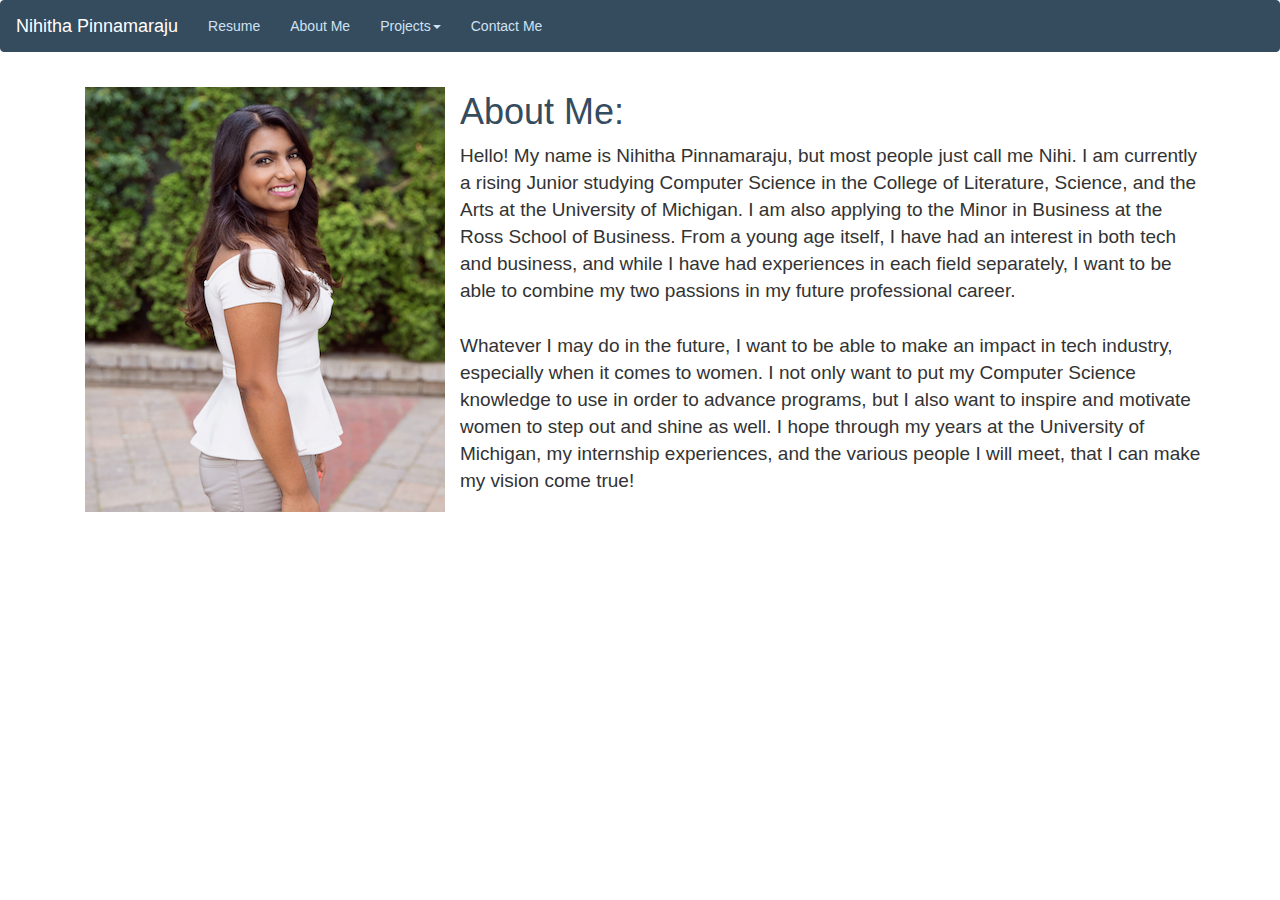
==== aboutme/aboutme.html @ eaad431c "Add files via upload" ====
<!DOCTYPE>
<html>

	<head>
		 <title>About Me</title>
  		<meta charset="utf-8">
  		<meta name="viewport" content="width=device-width, initial-scale=1">
  		<link rel="stylesheet" href="https://maxcdn.bootstrapcdn.com/bootstrap/3.3.7/css/bootstrap.min.css">
  		<script src="https://ajax.googleapis.com/ajax/libs/jquery/3.3.1/jquery.min.js"></script>
  		<script src="https://maxcdn.bootstrapcdn.com/bootstrap/3.3.7/js/bootstrap.min.js"></script>
		<link rel="stylesheet" href="css/style.css">

		<style>
			/* Sets the text hover color */
			.navbar-default .navbar-nav > li > a:hover, .navbar-default .navbar-nav > li > a:focus {
    			color: #FFFFFF; 
			}
			/*Sets the text hover color on navbar brand*/
			.navbar-default .navbar-brand> li > a:hover, .navbar-default .navbar-brand > li > a:focus {
    			color: #FFFFFF; 
			}
			/* Sets the background color for the active page*/
			.navbar-default .navbar-nav > .active > a, .navbar-default .navbar-nav > .active >
            a:hover, .navbar-default .navbar-nav > .active > a:focus {
           		color: #cde2f4; 
    			background-color: #354b5e;
			}
			/* color scheme for the main nav bar */
			.navbar-default {
				color: #cde2f4;
    			background-color: #354b5e;
    			border-color: #354b5e;
			}
			/*Change active text color here*/
			.navbar-default .navbar-nav > li > a {
    			color: #cde2f4; 
			}
			/*Changes the color of my name in the corner */
			.navbar-default .navbar-brand{
				color: #FFFFFF;
			}
			/* Changes the color scheme of the dropdown menu */
			.navbar-default .dropdown-menu > li > a:hover,
			.navbar-default .dropdown-menu > li > a:focus {
    			color: #cde2f4;
    			text-decoration: none;
    			background-color: #354b5e; /*change color of links in drop down here*/
			}
			.navbar-default .dropdown{
				color: #cde2f4;
			}
			/* page style */
			.container .header {
				color: #354b5e;
			}
			.container .paragraph{
				font-size: 19px;
			}
		</style>

	</head>
	<body class = "body">
		<!-- navigation bar -->
		<nav class="navbar navbar-default">
  			<div class="container-fluid">
    			<div class="navbar-header">
      				<a class="navbar-brand" href="../index.html">Nihitha Pinnamaraju</a>
    			</div>
    			<ul class="nav navbar-nav">
      				<li><a href="../resume/resume.html">Resume</a></li>
      				<li class="active"><a href="aboutme.html">About Me</a></li>
          			<li class="dropdown"><a class="dropdown-toggle" data-toggle="dropdown" href="../projects/projects.html">Projects<span class="caret"></span></a>
        			<ul class="dropdown-menu">
        				<li><a href="#">Page 1-1</a></li>
          				<li><a href="#">Page 1-2</a></li>
          				<li><a href="#">Page 1-3</a></li>
        			</ul>
      				</li>
      			<li><a href="../contactme/contactme.html">Contact Me</a></li>
    			</ul>
  			</div>
		</nav>
		<!-- end navigation bar -->

		<div class = "container">
			<!-- Headshot Image and text alignment -->
			<img src = "Headshot.png" align = "left" hspace="15" vspace="15">
			<!-- Page Title -->
			<h1 class = "header"> About Me: </h1>
			<!-- About Me Description -->
			<p class = "paragraph"> 
				Hello! My name is Nihitha Pinnamaraju, but most people just call me Nihi. I am currently a rising Junior studying Computer Science in the College
			of Literature, Science, and the Arts at the University of Michigan. I am also applying to the Minor in Business at the Ross School of Business. From a young age itself, I have had an interest in both tech and business, and while I have had experiences in each field separately, I want to be able to combine my two passions in my future professional career. </br> </br>
				Whatever I may do in the future, I want to be able to make an impact in tech industry, especially when it comes to women. I not only want to put my Computer
			Science knowledge to use in order to advance programs, but I also want to inspire and motivate women to step out and shine as well. I hope through my years at the University of Michigan, my internship experiences, and the various people I will meet, that I can make my vision come true!
			</p>
		</div>


	</body>
</html>
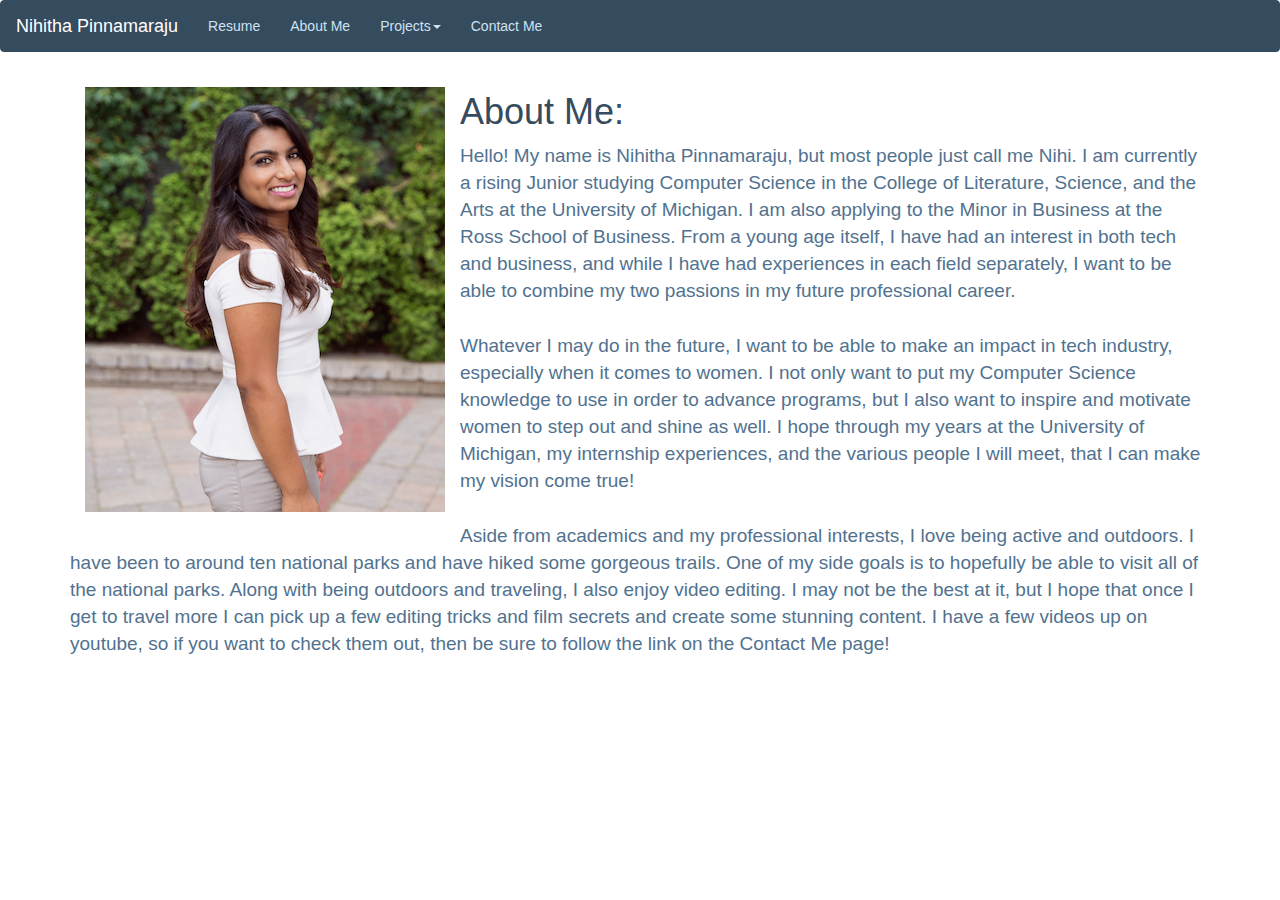
==== commit 58624d46: "Update aboutme.html" ====
--- a/aboutme/aboutme.html
+++ b/aboutme/aboutme.html
@@ -55,6 +55,7 @@
 			}
 			.container .paragraph{
 				font-size: 19px;
+				color: #51728f;
 			}
 		</style>
 
@@ -69,11 +70,11 @@
     			<ul class="nav navbar-nav">
       				<li><a href="../resume/resume.html">Resume</a></li>
       				<li class="active"><a href="aboutme.html">About Me</a></li>
-          			<li class="dropdown"><a class="dropdown-toggle" data-toggle="dropdown" href="../projects/projects.html">Projects<span class="caret"></span></a>
+          			<li class="dropdown"><a class="dropdown-toggle" data-toggle="dropdown">Projects<span class="caret"></span></a>
         			<ul class="dropdown-menu">
-        				<li><a href="#">Page 1-1</a></li>
-          				<li><a href="#">Page 1-2</a></li>
-          				<li><a href="#">Page 1-3</a></li>
+        				<li><a href="../projects/website.html">My Website</a></li>
+          				<li><a href="../projects/eecs280.html">EECS 280</a></li>
+          				<li><a href="../projects/eecs183.html">EECS 183</a></li>
         			</ul>
       				</li>
       			<li><a href="../contactme/contactme.html">Contact Me</a></li>
@@ -92,10 +93,12 @@
 				Hello! My name is Nihitha Pinnamaraju, but most people just call me Nihi. I am currently a rising Junior studying Computer Science in the College
 			of Literature, Science, and the Arts at the University of Michigan. I am also applying to the Minor in Business at the Ross School of Business. From a young age itself, I have had an interest in both tech and business, and while I have had experiences in each field separately, I want to be able to combine my two passions in my future professional career. </br> </br>
 				Whatever I may do in the future, I want to be able to make an impact in tech industry, especially when it comes to women. I not only want to put my Computer
-			Science knowledge to use in order to advance programs, but I also want to inspire and motivate women to step out and shine as well. I hope through my years at the University of Michigan, my internship experiences, and the various people I will meet, that I can make my vision come true!
+			Science knowledge to use in order to advance programs, but I also want to inspire and motivate women to step out and shine as well. I hope through my years at the University of Michigan, my internship experiences, and the various people I will meet, that I can make my vision come true! </br> </br>
+				Aside from academics and my professional interests, I love being active and outdoors. I have been to around ten national parks and have hiked some gorgeous 
+			trails. One of my side goals is to hopefully be able to visit all of the national parks. Along with being outdoors and traveling, I also enjoy video editing. I may not be the best at it, but I hope that once I get to travel more I can pick up a few editing tricks and film secrets and create some stunning content. I have a few videos up on youtube, so if you want to check them out, then be sure to follow the link on the Contact Me page!
 			</p>
 		</div>
 
 
 	</body>
-</html>+</html>
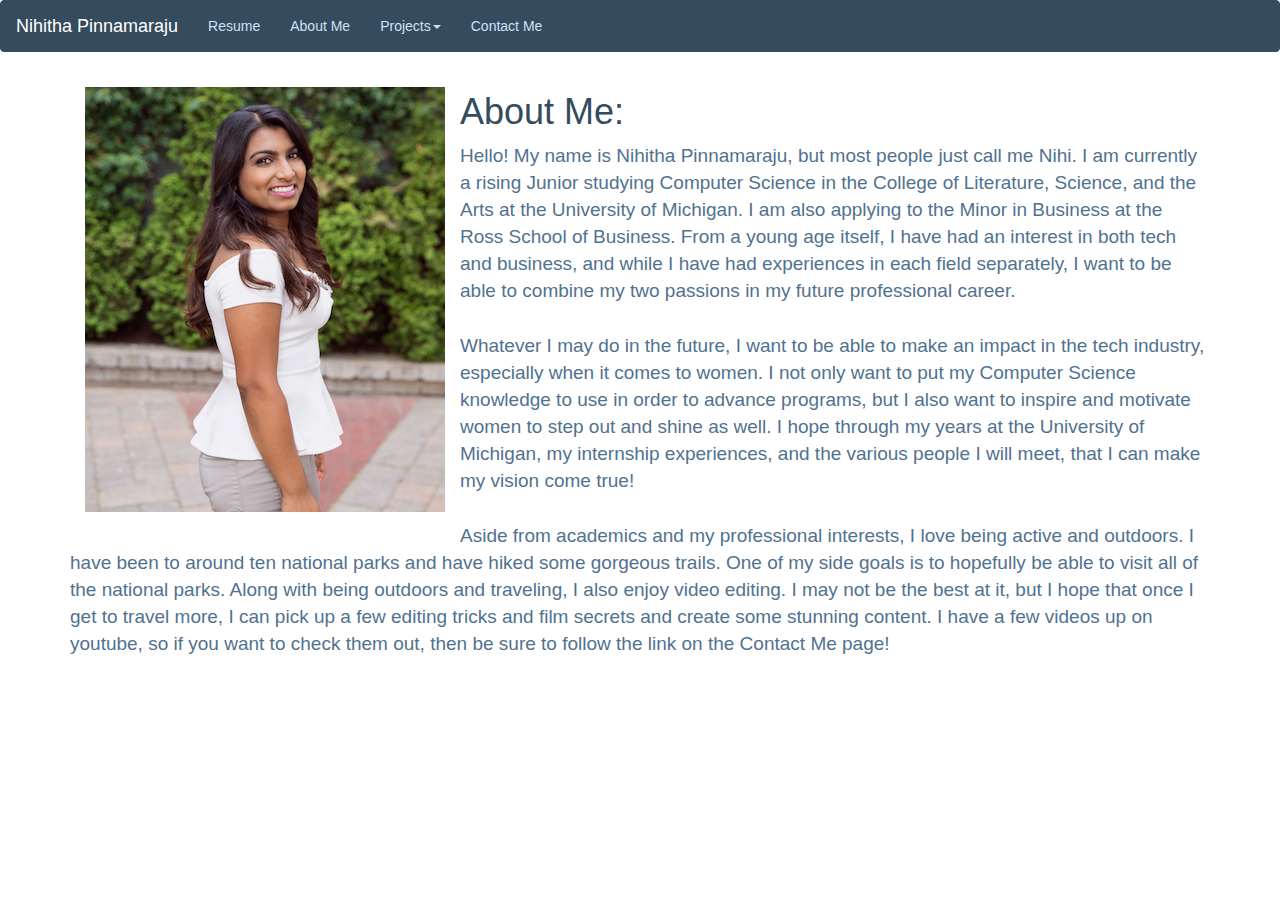
==== commit 1d2190e4: "Update aboutme.html" ====
--- a/aboutme/aboutme.html
+++ b/aboutme/aboutme.html
@@ -92,10 +92,10 @@
 			<p class = "paragraph"> 
 				Hello! My name is Nihitha Pinnamaraju, but most people just call me Nihi. I am currently a rising Junior studying Computer Science in the College
 			of Literature, Science, and the Arts at the University of Michigan. I am also applying to the Minor in Business at the Ross School of Business. From a young age itself, I have had an interest in both tech and business, and while I have had experiences in each field separately, I want to be able to combine my two passions in my future professional career. </br> </br>
-				Whatever I may do in the future, I want to be able to make an impact in tech industry, especially when it comes to women. I not only want to put my Computer
+				Whatever I may do in the future, I want to be able to make an impact in the tech industry, especially when it comes to women. I not only want to put my Computer
 			Science knowledge to use in order to advance programs, but I also want to inspire and motivate women to step out and shine as well. I hope through my years at the University of Michigan, my internship experiences, and the various people I will meet, that I can make my vision come true! </br> </br>
 				Aside from academics and my professional interests, I love being active and outdoors. I have been to around ten national parks and have hiked some gorgeous 
-			trails. One of my side goals is to hopefully be able to visit all of the national parks. Along with being outdoors and traveling, I also enjoy video editing. I may not be the best at it, but I hope that once I get to travel more I can pick up a few editing tricks and film secrets and create some stunning content. I have a few videos up on youtube, so if you want to check them out, then be sure to follow the link on the Contact Me page!
+			trails. One of my side goals is to hopefully be able to visit all of the national parks. Along with being outdoors and traveling, I also enjoy video editing. I may not be the best at it, but I hope that once I get to travel more, I can pick up a few editing tricks and film secrets and create some stunning content. I have a few videos up on youtube, so if you want to check them out, then be sure to follow the link on the Contact Me page!
 			</p>
 		</div>
 
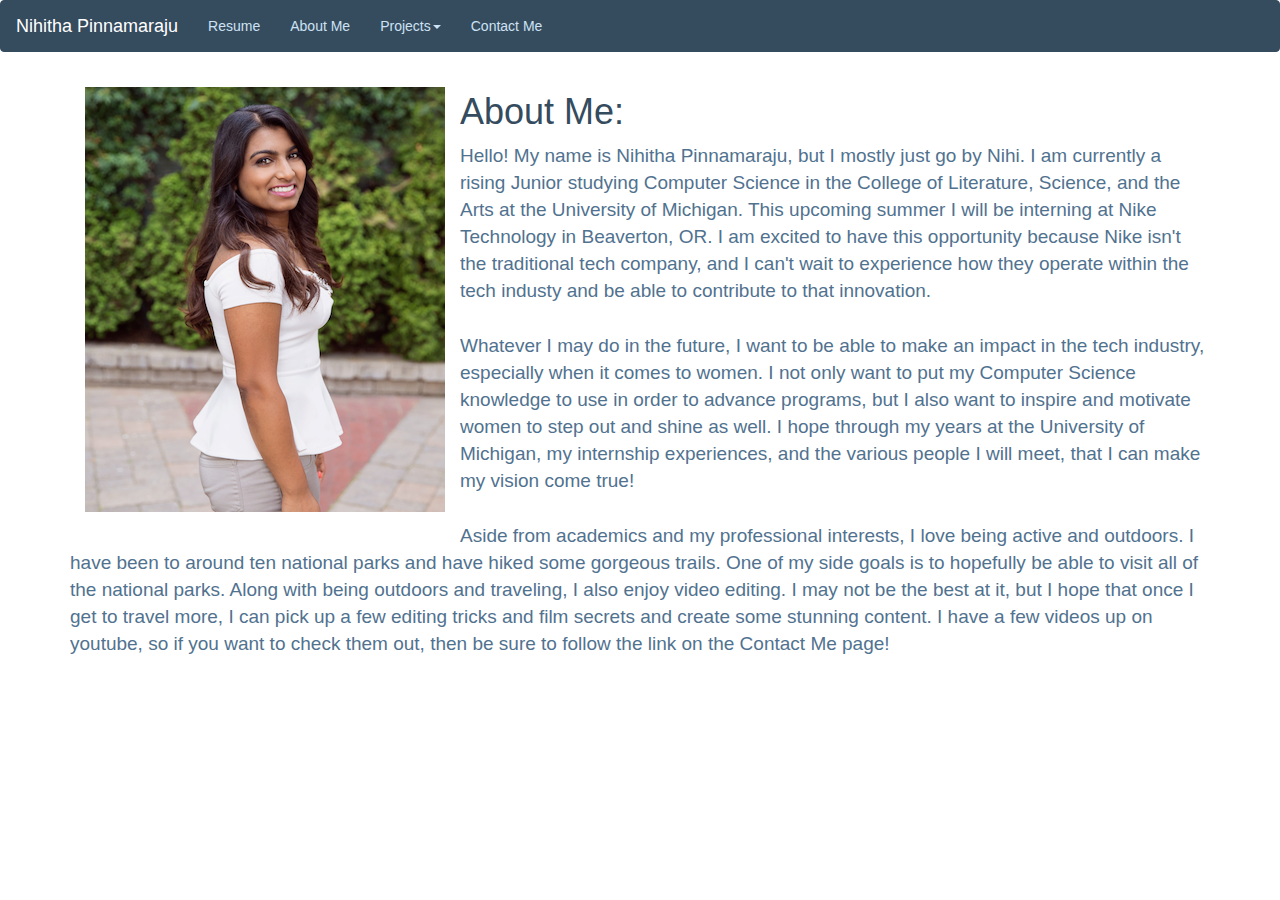
==== commit 04a931d8: "Updated to include summer internship for 2019" ====
--- a/aboutme/aboutme.html
+++ b/aboutme/aboutme.html
@@ -2,7 +2,7 @@
 <html>
 
 	<head>
-		 <title>About Me</title>
+		<title>About Me</title>
   		<meta charset="utf-8">
   		<meta name="viewport" content="width=device-width, initial-scale=1">
   		<link rel="stylesheet" href="https://maxcdn.bootstrapcdn.com/bootstrap/3.3.7/css/bootstrap.min.css">
@@ -90,8 +90,8 @@
 			<h1 class = "header"> About Me: </h1>
 			<!-- About Me Description -->
 			<p class = "paragraph"> 
-				Hello! My name is Nihitha Pinnamaraju, but most people just call me Nihi. I am currently a rising Junior studying Computer Science in the College
-			of Literature, Science, and the Arts at the University of Michigan. I am also applying to the Minor in Business at the Ross School of Business. From a young age itself, I have had an interest in both tech and business, and while I have had experiences in each field separately, I want to be able to combine my two passions in my future professional career. </br> </br>
+				Hello! My name is Nihitha Pinnamaraju, but I mostly just go by Nihi. I am currently a rising Junior studying Computer Science in the College
+			of Literature, Science, and the Arts at the University of Michigan. This upcoming summer I will be interning at Nike Technology in Beaverton, OR. I am excited to have this opportunity because Nike isn't the traditional tech company, and I can't wait to experience how they operate within the tech industy and be able to contribute to that innovation. </br> </br>
 				Whatever I may do in the future, I want to be able to make an impact in the tech industry, especially when it comes to women. I not only want to put my Computer
 			Science knowledge to use in order to advance programs, but I also want to inspire and motivate women to step out and shine as well. I hope through my years at the University of Michigan, my internship experiences, and the various people I will meet, that I can make my vision come true! </br> </br>
 				Aside from academics and my professional interests, I love being active and outdoors. I have been to around ten national parks and have hiked some gorgeous 
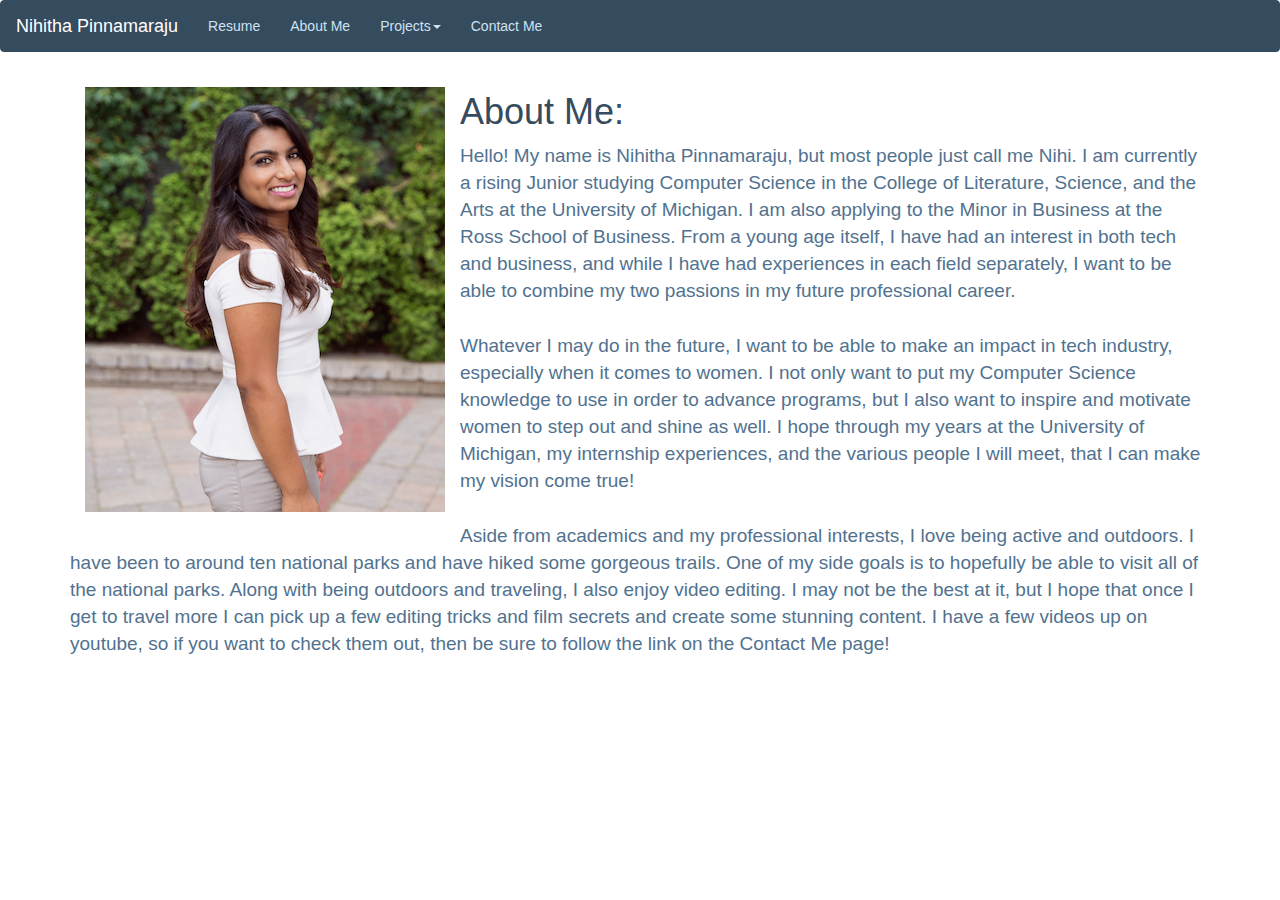
==== commit 4280a0d6: "updated drop down for projects bar" ====
--- a/aboutme/aboutme.html
+++ b/aboutme/aboutme.html
@@ -2,7 +2,7 @@
 <html>
 
 	<head>
-		<title>About Me</title>
+		 <title>About Me</title>
   		<meta charset="utf-8">
   		<meta name="viewport" content="width=device-width, initial-scale=1">
   		<link rel="stylesheet" href="https://maxcdn.bootstrapcdn.com/bootstrap/3.3.7/css/bootstrap.min.css">
@@ -73,8 +73,9 @@
           			<li class="dropdown"><a class="dropdown-toggle" data-toggle="dropdown">Projects<span class="caret"></span></a>
         			<ul class="dropdown-menu">
         				<li><a href="../projects/website.html">My Website</a></li>
+          				<li><a href="../projects/eecs183.html">EECS 183</a></li>
           				<li><a href="../projects/eecs280.html">EECS 280</a></li>
-          				<li><a href="../projects/eecs183.html">EECS 183</a></li>
+          				<li><a href="../projects/eecs281.html">EECS 281</a></li>
         			</ul>
       				</li>
       			<li><a href="../contactme/contactme.html">Contact Me</a></li>
@@ -90,15 +91,15 @@
 			<h1 class = "header"> About Me: </h1>
 			<!-- About Me Description -->
 			<p class = "paragraph"> 
-				Hello! My name is Nihitha Pinnamaraju, but I mostly just go by Nihi. I am currently a rising Junior studying Computer Science in the College
-			of Literature, Science, and the Arts at the University of Michigan. This upcoming summer I will be interning at Nike Technology in Beaverton, OR. I am excited to have this opportunity because Nike isn't the traditional tech company, and I can't wait to experience how they operate within the tech industy and be able to contribute to that innovation. </br> </br>
-				Whatever I may do in the future, I want to be able to make an impact in the tech industry, especially when it comes to women. I not only want to put my Computer
+				Hello! My name is Nihitha Pinnamaraju, but most people just call me Nihi. I am currently a rising Junior studying Computer Science in the College
+			of Literature, Science, and the Arts at the University of Michigan. I am also applying to the Minor in Business at the Ross School of Business. From a young age itself, I have had an interest in both tech and business, and while I have had experiences in each field separately, I want to be able to combine my two passions in my future professional career. </br> </br>
+				Whatever I may do in the future, I want to be able to make an impact in tech industry, especially when it comes to women. I not only want to put my Computer
 			Science knowledge to use in order to advance programs, but I also want to inspire and motivate women to step out and shine as well. I hope through my years at the University of Michigan, my internship experiences, and the various people I will meet, that I can make my vision come true! </br> </br>
 				Aside from academics and my professional interests, I love being active and outdoors. I have been to around ten national parks and have hiked some gorgeous 
-			trails. One of my side goals is to hopefully be able to visit all of the national parks. Along with being outdoors and traveling, I also enjoy video editing. I may not be the best at it, but I hope that once I get to travel more, I can pick up a few editing tricks and film secrets and create some stunning content. I have a few videos up on youtube, so if you want to check them out, then be sure to follow the link on the Contact Me page!
+			trails. One of my side goals is to hopefully be able to visit all of the national parks. Along with being outdoors and traveling, I also enjoy video editing. I may not be the best at it, but I hope that once I get to travel more I can pick up a few editing tricks and film secrets and create some stunning content. I have a few videos up on youtube, so if you want to check them out, then be sure to follow the link on the Contact Me page!
 			</p>
 		</div>
 
 
 	</body>
-</html>
+</html>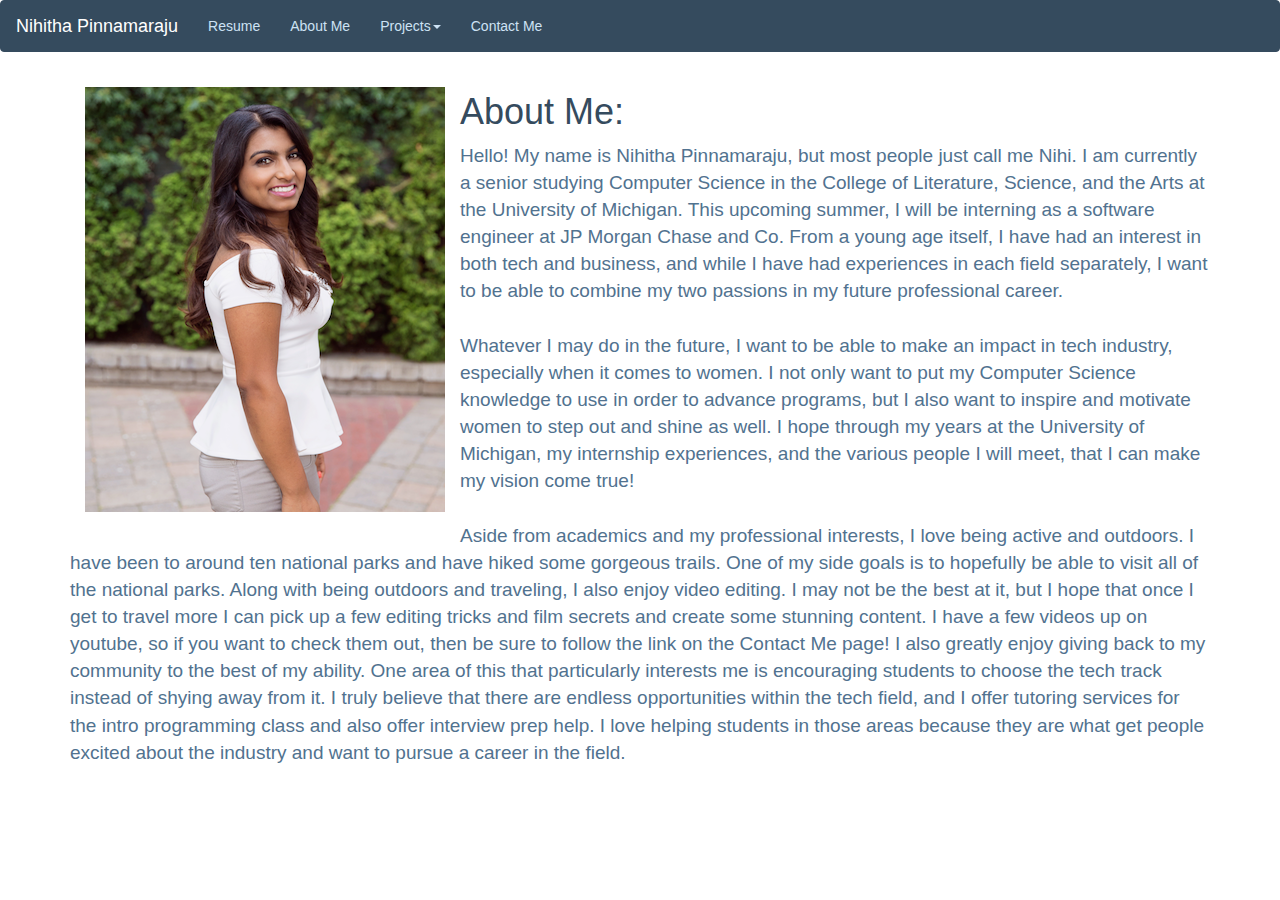
==== commit 5695ff71: "updating bio" ====
--- a/aboutme/aboutme.html
+++ b/aboutme/aboutme.html
@@ -91,12 +91,15 @@
 			<h1 class = "header"> About Me: </h1>
 			<!-- About Me Description -->
 			<p class = "paragraph"> 
-				Hello! My name is Nihitha Pinnamaraju, but most people just call me Nihi. I am currently a rising Junior studying Computer Science in the College
-			of Literature, Science, and the Arts at the University of Michigan. I am also applying to the Minor in Business at the Ross School of Business. From a young age itself, I have had an interest in both tech and business, and while I have had experiences in each field separately, I want to be able to combine my two passions in my future professional career. </br> </br>
+				Hello! My name is Nihitha Pinnamaraju, but most people just call me Nihi. I am currently a senior studying Computer Science in the College
+			of Literature, Science, and the Arts at the University of Michigan. This upcoming summer, I will be interning as a software engineer at JP Morgan Chase and Co. From a young age itself, I have had an interest in both tech and business, and while I have had experiences in each field separately, I want to be able to combine my two passions in my future professional career. </br> </br>
 				Whatever I may do in the future, I want to be able to make an impact in tech industry, especially when it comes to women. I not only want to put my Computer
 			Science knowledge to use in order to advance programs, but I also want to inspire and motivate women to step out and shine as well. I hope through my years at the University of Michigan, my internship experiences, and the various people I will meet, that I can make my vision come true! </br> </br>
 				Aside from academics and my professional interests, I love being active and outdoors. I have been to around ten national parks and have hiked some gorgeous 
 			trails. One of my side goals is to hopefully be able to visit all of the national parks. Along with being outdoors and traveling, I also enjoy video editing. I may not be the best at it, but I hope that once I get to travel more I can pick up a few editing tricks and film secrets and create some stunning content. I have a few videos up on youtube, so if you want to check them out, then be sure to follow the link on the Contact Me page!
+			I also greatly enjoy giving back to my community to the best of my ability. One area of this that particularly interests me is encouraging students to choose the tech track instead of shying away from it.
+			I truly believe that there are endless opportunities within the tech field, and I offer tutoring services for the intro programming class and also offer interview prep help.
+			I love helping students in those areas because they are what get people excited about the industry and want to pursue a career in the field.
 			</p>
 		</div>
 
